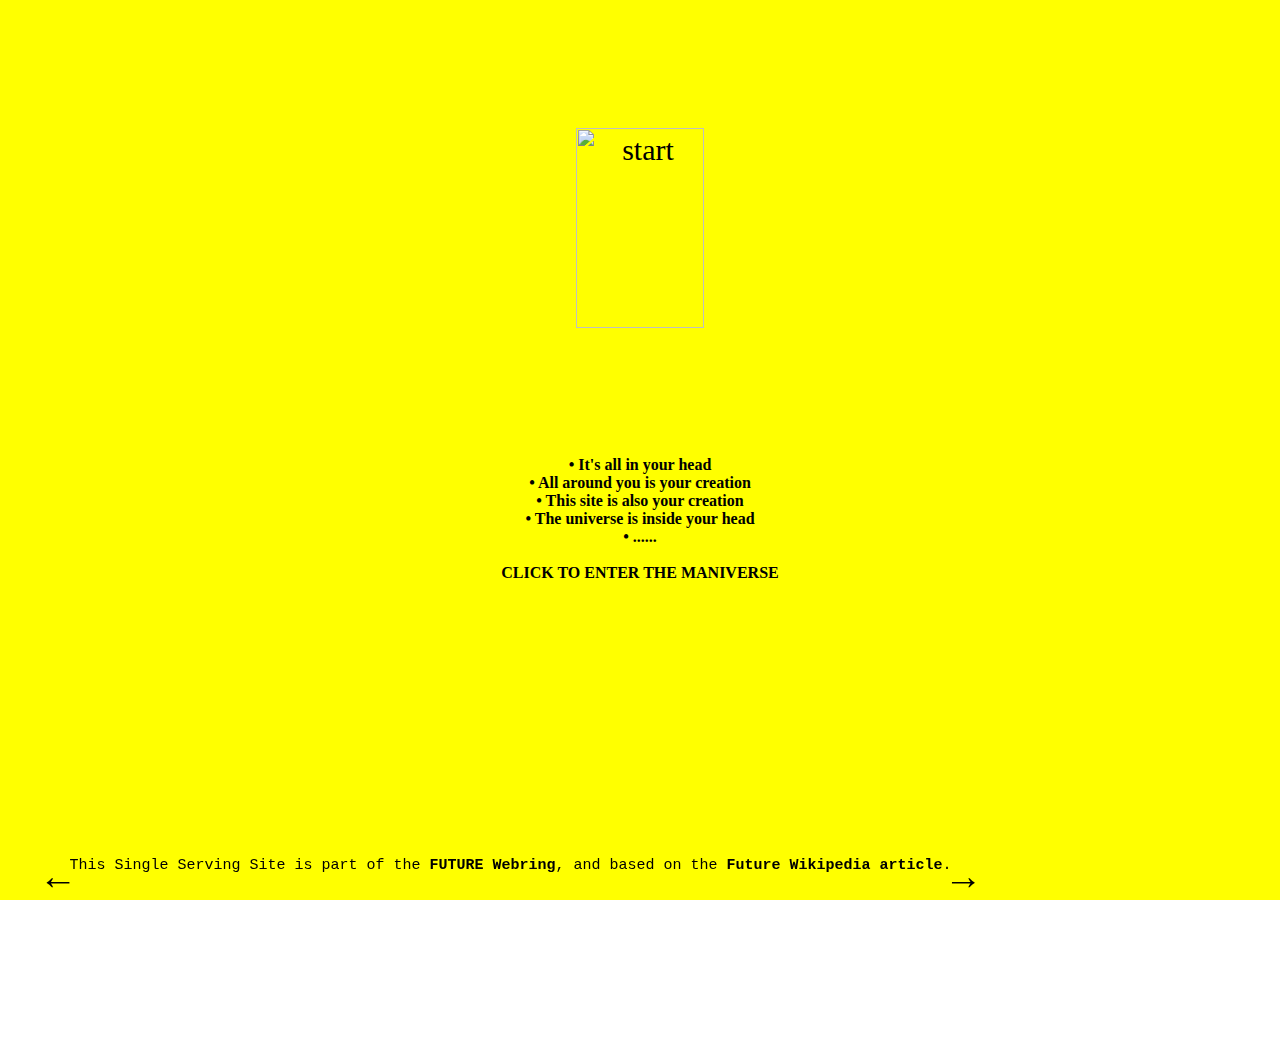
==== index.html @ 893f012a "Add files via upload" ====
<html>
  <head>
    <title>MANIFESTIT.SEXY</title>
    <link rel="stylesheet" href="style.css" />
  </head>

  <body>
    <audio autoplay>
      <source
        sc="https://cdn.glitch.global/644310c2-8202-41b6-a84c-ab193a244ce9/franz%20charcoal%20-%20great%20scraps%20-%2002%20church%20day.mp3?v=1649683189327"
        type="audio/mpeg"
      />
    </audio>

    <div id="start">
      <div style="margin: auto; text-align: center" id="enter">
        <img
          src="https://cdn.glitch.global/644310c2-8202-41b6-a84c-ab193a244ce9/gates.gif?v=1649686095444"
          alt="start"
          class="center"
          style="
            width: 50%;
            padding: 25%;
            height: 200px;
            font: 30px/40px cursive;
            
          "
        />
 

        <b>
          • It's all in your head<br />
          • All around you is your creation<br />
          • This site is also your creation<br />
          • The universe is inside your head<br />
          • ......<br />

          <br />

          CLICK TO ENTER THE MANIVERSE
        </b>
      </div>
      <script>
        const start = document.querySelector("#start");
        start.onclick = function () {
          audio = document.querySelector("audio");
          audio.play();
          start.style.opacity = 0;
          setTimeout(function () {
            start.parentNode.removeChild(start);
          }, 500);
        };
      </script>
      
      
    </div>

    <div id="header"></div>
    
    

    <form>
      <textarea
        name="comments"
        id="comments"
        style="width: 50%; padding: 3%; height: 200px; font: 30px/40px cursive"
      >
Tell me what you want...
      </textarea>
      <script>
        window.onload = function () {
          const area = document.querySelector("#comments");
          const marquees = document.querySelectorAll("marquee");
          console.log(marquees);
          area.addEventListener("input", function () {
            document.title = area.value;
            marquees.forEach((marquee) => {
              marquee.textContent = area.value;
            });
          });
        };
      </script>
      <div style="margin: auto; text-align: center">
        <li>
          <a
            href="answer.html"
            type="submit"
            value="Manifest it!"
            style="
              display: inline-block;
              width: 200px;
              left: 6;
              top: 41;
              font-family: Cursive;
              font-size: 14pt;
              color: 0062ff;
              line-height: 56px;
              border: 1px solid gray;
              box-shadow: 3px 3px 3px #747474;
              margin: -600px 0px 150px 0px;
            "
            >Manifest it!</a
          >
        </li>
      </div>
    </form>
    
           <div
          class="webring"
          alt="start"
          style="width: 100%; padding: 3%; height: 5px
     "
          
        >
          <div class="webringarrow">
            <a href="http://www.foregaende-site-i-listan.com"> ← </a>
          </div>

          <div class="webringinfo">
            This Single Serving Site is part of the
            <a href="https://worldwidewebring.club">FUTURE Webring</a>, and
            based on the
            <a href="https://sv.wikipedia.org/wiki/Future_(rappare)"
              >Future Wikipedia article</a
            >.
          </div>

          <div class="webringarrow">
            <a href="http://www.nästa-site-i-listan.com"> → </a>
          </div>
        </div>

    <marquee
      style="
        z-index: 10;
        position: absolute;
        left: 0vw;
        top: 41;
        font-family: Cursive;
        font-size: 14pt;
        color: 9fff3f;
        height: 56;
      "
      scrollamount="50"
      direction="down"
      >Manifest it!</marquee
    ><marquee
      style="
        z-index: 10;
        position: absolute;
        left: 10vw;
        top: 55;
        font-family: Cursive;
        font-size: 14pt;
        color: 9fff3f;
        height: 457;
      "
      scrollamount="50"
      direction="down"
      >Manifest it!</marquee
    ><marquee
      style="
        z-index: 10;
        position: absolute;
        left: 20vw;
        top: 50;
        font-family: Cursive;
        font-size: 14pt;
        color: 0062ff;
        height: 266;
      "
      scrollamount="2"
      direction="down"
      >Manifest it!</marquee
    ><marquee
      style="
        z-index: 2;
        position: absolute;
        left: 30vw;
        top: 30;
        font-family: Cursive;
        font-size: 14pt;
        color: 0062ff;
        height: 206;
      "
      scrollamount="3"
      direction="down"
      >Manifest it!</marquee
    ><marquee
      style="
        z-index: 2;
        position: absolute;
        left: 40vw;
        top: 79;
        font-family: Cursive;
        font-size: 14pt;
        color: 9fff3f;
        height: 73;
      "
      scrollamount="5"
      direction="down"
      >Manifest it!</marquee
    ><marquee
      style="
        z-index: 2;
        position: absolute;
        left: 50vw;
        top: 93;
        font-family: Cursive;
        font-size: 14pt;
        color: 0062ff;
        height: 86;
      "
      scrollamount="3"
      direction="down"
      >Manifest it!</marquee
    ><marquee
      style="
        z-index: 2;
        position: absolute;
        left: 500;
        top: 18;
        font-family: Cursive;
        font-size: 14pt;
        color: 9fff3f;
        height: 408;
      "
      scrollamount="7"
      direction="down"
      >Manifest it!</marquee
    ><marquee
      style="
        z-index: 2;
        position: absolute;
        left: 500;
        top: 52;
        font-family: Cursive;
        font-size: 14pt;
        color: 9fff3f;
        height: 359;
      "
      scrollamount="5"
      direction="down"
      >Manifest it!</marquee
    ><marquee
      style="
        z-index: 2;
        position: absolute;
        left: 500;
        top: 20;
        font-family: Cursive;
        font-size: 14pt;
        color: 9fff3f;
        height: 296;
      "
      scrollamount="7"
      direction="down"
      >Manifest it!</marquee
    ><marquee
      style="
        z-index: 2;
        position: absolute;
        left: 500;
        top: 50;
        font-family: Cursive;
        font-size: 14pt;
        color: 0062ff;
        height: 193;
      "
      direction="down"
      >Manifest it!</marquee
    ><marquee
      style="
        z-index: 2;
        position: absolute;
        left: 500;
        top: 52;
        font-family: Cursive;
        font-size: 14pt;
        color: 0062ff;
        height: 226;
      "
      scrollamount="3"
      direction="down"
      >Manifest it!</marquee
    ><marquee
      style="
        z-index: 2;
        position: absolute;
        left: 500;
        top: 14;
        font-family: Cursive;
        font-size: 14pt;
        color: 9fff3f;
        height: 380;
      "
      scrollamount="7"
      direction="down"
      >Manifest it!</marquee
    ><marquee
      style="
        z-index: 2;
        position: absolute;
        left: 550;
        top: 67;
        font-family: Cursive;
        font-size: 14pt;
        color: 0062ff;
        height: 276;
      "
      scrollamount="7"
      direction="down"
      >Manifest it!</marquee
    ><marquee
      style="
        z-index: 2;
        position: absolute;
        left: 279;
        top: 32;
        font-family: Cursive;
        font-size: 14pt;
        color: 0062ff;
        height: 439;
      "
      scrollamount="2"
      direction="down"
      >Manifest it!</marquee
    ><marquee
      style="
        z-index: 2;
        position: absolute;
        left: 285;
        top: 54;
        font-family: Cursive;
        font-size: 14pt;
        color: 9fff3f;
        height: 431;
      "
      scrollamount="2"
      direction="down"
      >Manifest it!</marquee
    ><marquee
      style="
        z-index: 2;
        position: absolute;
        left: 258;
        top: 55;
        font-family: Cursive;
        font-size: 14pt;
        color: 0062ff;
        height: 103;
      "
      scrollamount="5"
      direction="down"
      >Manifest it!</marquee
    ><marquee
      style="
        z-index: 2;
        position: absolute;
        left: 121;
        top: 71;
        font-family: Cursive;
        font-size: 14pt;
        color: 0062ff;
        height: 263;
      "
      direction="down"
      >Manifest it!</marquee
    ><marquee
      style="
        z-index: 2;
        position: absolute;
        left: 90;
        top: 37;
        font-family: Cursive;
        font-size: 14pt;
        color: 0062ff;
        height: 369;
      "
      direction="down"
      >Manifest it!</marquee
    ><marquee
      style="
        z-index: 2;
        position: absolute;
        left: 285;
        top: 35;
        font-family: Cursive;
        font-size: 14pt;
        color: 0062ff;
        height: 317;
      "
      scrollamount="6"
      direction="down"
      >Manifest it!</marquee
    ><marquee
      style="
        z-index: 2;
        position: absolute;
        left: 260;
        top: 390;
        font-family: Cursive;
        font-size: 20pt;
        color: 0062ff;
        height: 3;
      "
      scrollamount="10"
      direction="down"
      >Manifest it!</marquee
    ><span style="position: absolute; center"></span>
  </body>
</html>
---- style.css ----
body {
  background-color: white;
}

li {
  list-style: none;
}

#start {
  position: absolute;
  top: 0;
  left: 0;
  right: 0;
  bottom: 0;
  background-color: yellow;
  z-index: 999;
  color: black;
  font-family: Cursive;
  opacity: 1;
  transition: opacity 500ms ease-out;
}

#comments {
  width: 50vw;
  height: 25vw;
  background-size: 50vw;
  margin: 0px 0px 100px 350px;
}

.webring {
  background-color: yellow;
  position: fixed;
  z-index: 1000000;
  bottom: 0;
  font-family: "courier new";
  width: 100%;
  color: black;
  display: flex;
  flex-direction: row;
  font-size: 15px;
  text-align: center;
}

.webring a {
  color: black;
  font-weight: bold;
  font-family: "courier new";
  border-bottom: 0;
  text-align: center;
  text-decoration: none;
}

.webringarrow a {
  color: black;
  font-family: "courier new";
  border-bottom: 0;
  font-size: 3vw;
  text-align: center;
  text-decoration: none;
}

.webringarrow, .webringinfo {
}




#header {
  background-color: white;
  width: 50vw;
  height: 40vw;
  background-image: url(https://cdn.glitch.me/644310c2-8202-41b6-a84c-ab193a244ce9/Comp%201_1.gif?v=1649425524885);
  background-size: 50vw;
  margin: 40px 10px 0px 350px;
}

marquee {
  text-align: center;
  width: 50vw;
}

#enter {
  width: 40vw;
  height: 10vh;
  background-size: 10vw;
  margin: 100px 0px 0px 0px;
  padding: 0px 10px 10px 10px;
}
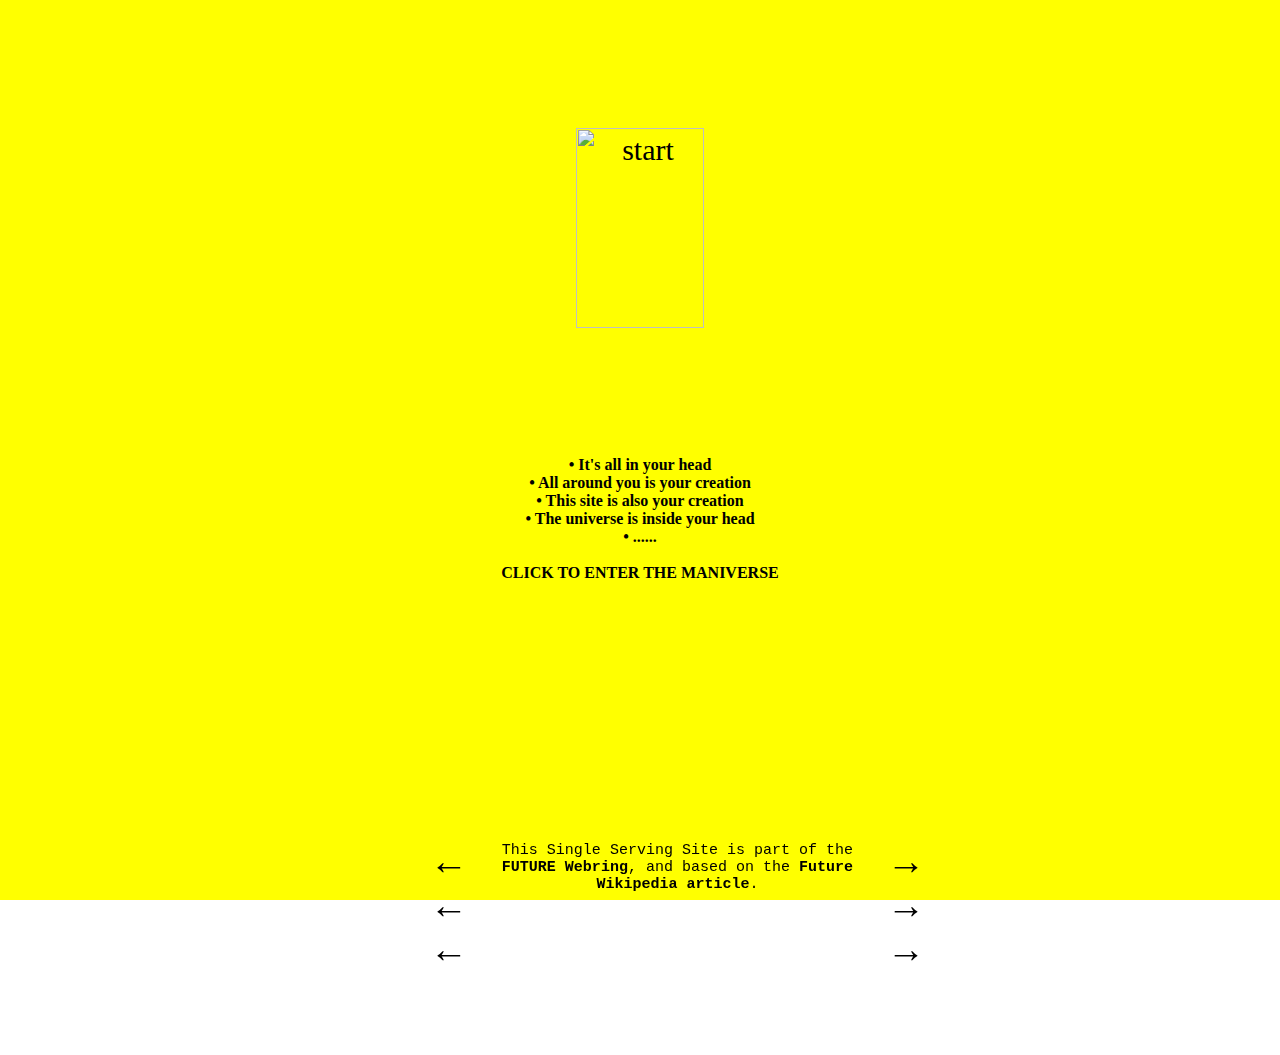
==== commit 7dbcfd77: "Add files via upload" ====
--- a/index.html
+++ b/index.html
@@ -7,7 +7,7 @@
   <body>
     <audio autoplay>
       <source
-        sc="https://cdn.glitch.global/644310c2-8202-41b6-a84c-ab193a244ce9/franz%20charcoal%20-%20great%20scraps%20-%2002%20church%20day.mp3?v=1649683189327"
+        src="https://cdn.glitch.global/644310c2-8202-41b6-a84c-ab193a244ce9/magic-chime-01.mp3?v=1649756462746"
         type="audio/mpeg"
       />
     </audio>
@@ -26,7 +26,29 @@
             
           "
         />
- 
+        <div
+          class="webring"
+          alt="start"
+          style="width: 510px; padding: 3%; height: 20px"
+          
+        >
+          <div class="webringarrow">
+            <a href="http://www.justus.consulting"> ← ← ← </a>
+          </div>
+
+          <div class="webringinfo">
+            This Single Serving Site is part of the
+            <a href="https://worldwidewebring.club">FUTURE Webring</a>, and
+            based on the
+            <a href="https://sv.wikipedia.org/wiki/Future_(rappare)"
+              >Future Wikipedia article</a
+            >.
+          </div>
+
+          <div class="webringarrow">
+            <a href="http://zoomin.nu"> → → → </a>
+          </div>
+        </div>
 
         <b>
           • It's all in your head<br />
@@ -51,13 +73,9 @@
           }, 500);
         };
       </script>
-      
-      
     </div>
 
     <div id="header"></div>
-    
-    
 
     <form>
       <textarea
@@ -104,31 +122,6 @@
         </li>
       </div>
     </form>
-    
-           <div
-          class="webring"
-          alt="start"
-          style="width: 100%; padding: 3%; height: 5px
-     "
-          
-        >
-          <div class="webringarrow">
-            <a href="http://www.foregaende-site-i-listan.com"> ← </a>
-          </div>
-
-          <div class="webringinfo">
-            This Single Serving Site is part of the
-            <a href="https://worldwidewebring.club">FUTURE Webring</a>, and
-            based on the
-            <a href="https://sv.wikipedia.org/wiki/Future_(rappare)"
-              >Future Wikipedia article</a
-            >.
-          </div>
-
-          <div class="webringarrow">
-            <a href="http://www.nästa-site-i-listan.com"> → </a>
-          </div>
-        </div>
 
     <marquee
       style="
@@ -138,10 +131,10 @@
         top: 41;
         font-family: Cursive;
         font-size: 14pt;
-        color: 9fff3f;
+        color: blue;
         height: 56;
       "
-      scrollamount="50"
+      scrollamount="1"
       direction="down"
       >Manifest it!</marquee
     ><marquee
@@ -152,10 +145,10 @@
         top: 55;
         font-family: Cursive;
         font-size: 14pt;
-        color: 9fff3f;
+        color: red;
         height: 457;
       "
-      scrollamount="50"
+      scrollamount="2"
       direction="down"
       >Manifest it!</marquee
     ><marquee
@@ -166,7 +159,7 @@
         top: 50;
         font-family: Cursive;
         font-size: 14pt;
-        color: 0062ff;
+        color: green;
         height: 266;
       "
       scrollamount="2"
@@ -177,10 +170,10 @@
         z-index: 2;
         position: absolute;
         left: 30vw;
-        top: 30;
-        font-family: Cursive;
-        font-size: 14pt;
-        color: 0062ff;
+        top: 0;
+        font-family: Cursive;
+        font-size: 14pt;
+        color: yellow;
         height: 206;
       "
       scrollamount="3"
@@ -191,10 +184,10 @@
         z-index: 2;
         position: absolute;
         left: 40vw;
-        top: 79;
-        font-family: Cursive;
-        font-size: 14pt;
-        color: 9fff3f;
+        top: 0;
+        font-family: Cursive;
+        font-size: 14pt;
+        color: red;
         height: 73;
       "
       scrollamount="5"
@@ -208,7 +201,7 @@
         top: 93;
         font-family: Cursive;
         font-size: 14pt;
-        color: 0062ff;
+        color: blue;
         height: 86;
       "
       scrollamount="3"
@@ -222,11 +215,11 @@
         top: 18;
         font-family: Cursive;
         font-size: 14pt;
-        color: 9fff3f;
+        color: yellow;
         height: 408;
       "
       scrollamount="7"
-      direction="down"
+      direction="right"
       >Manifest it!</marquee
     ><marquee
       style="
@@ -236,11 +229,11 @@
         top: 52;
         font-family: Cursive;
         font-size: 14pt;
-        color: 9fff3f;
+        color: green;
         height: 359;
       "
       scrollamount="5"
-      direction="down"
+      direction="left"
       >Manifest it!</marquee
     ><marquee
       style="
@@ -250,11 +243,11 @@
         top: 20;
         font-family: Cursive;
         font-size: 14pt;
-        color: 9fff3f;
+        color: red;
         height: 296;
       "
       scrollamount="7"
-      direction="down"
+      direction="up"
       >Manifest it!</marquee
     ><marquee
       style="
@@ -264,9 +257,10 @@
         top: 50;
         font-family: Cursive;
         font-size: 14pt;
-        color: 0062ff;
+        color: blue;
         height: 193;
       "
+                    scrollamount="3"
       direction="down"
       >Manifest it!</marquee
     ><marquee
@@ -277,12 +271,13 @@
         top: 52;
         font-family: Cursive;
         font-size: 14pt;
-        color: 0062ff;
+        color: yellow;
         height: 226;
       "
       scrollamount="3"
-      direction="down"
-      >Manifest it!</marquee
+      direction="right"
+      >𝓜𝓪𝓷𝓲𝓯𝓮𝓼𝓽 𝓲𝓽!
+</marquee
     ><marquee
       style="
         z-index: 2;
@@ -291,18 +286,19 @@
         top: 14;
         font-family: Cursive;
         font-size: 14pt;
-        color: 9fff3f;
+        color: green;
         height: 380;
       "
       scrollamount="7"
-      direction="down"
-      >Manifest it!</marquee
-    ><marquee
-      style="
-        z-index: 2;
-        position: absolute;
-        left: 550;
-        top: 67;
+      direction="left"
+      >𝓜𝓪𝓷𝓲𝓯𝓮𝓼𝓽 𝓲𝓽!
+</marquee
+    ><marquee
+      style="
+        z-index: 2;
+        position: absolute;
+        left: 550vw;
+        top: 0;
         font-family: Cursive;
         font-size: 14pt;
         color: 0062ff;
@@ -310,21 +306,23 @@
       "
       scrollamount="7"
       direction="down"
-      >Manifest it!</marquee
-    ><marquee
-      style="
-        z-index: 2;
-        position: absolute;
-        left: 279;
-        top: 32;
+      >𝓜𝓪𝓷𝓲𝓯𝓮𝓼𝓽 𝓲𝓽!
+</marquee
+    ><marquee
+      style="
+        z-index: 2;
+        position: absolute;
+        left: 279vw;
+        top: 0;
         font-family: Cursive;
         font-size: 14pt;
         color: 0062ff;
         height: 439;
       "
       scrollamount="2"
-      direction="down"
-      >Manifest it!</marquee
+      direction="up"
+      >𝓜𝓪𝓷𝓲𝓯𝓮𝓼𝓽 𝓲𝓽!
+</marquee
     ><marquee
       style="
         z-index: 2;
@@ -337,8 +335,9 @@
         height: 431;
       "
       scrollamount="2"
-      direction="down"
-      >Manifest it!</marquee
+      direction="right"
+      >𝓜𝓪𝓷𝓲𝓯𝓮𝓼𝓽 𝓲𝓽!
+</marquee
     ><marquee
       style="
         z-index: 2;
@@ -351,8 +350,9 @@
         height: 103;
       "
       scrollamount="5"
-      direction="down"
-      >Manifest it!</marquee
+      direction="up"
+      >𝓜𝓪𝓷𝓲𝓯𝓮𝓼𝓽 𝓲𝓽!
+</marquee
     ><marquee
       style="
         z-index: 2;
@@ -364,7 +364,7 @@
         color: 0062ff;
         height: 263;
       "
-      direction="down"
+      direction="left"
       >Manifest it!</marquee
     ><marquee
       style="
@@ -378,7 +378,8 @@
         height: 369;
       "
       direction="down"
-      >Manifest it!</marquee
+      >𝓜𝓪𝓷𝓲𝓯𝓮𝓼𝓽 𝓲𝓽!
+</marquee
     ><marquee
       style="
         z-index: 2;
@@ -402,11 +403,13 @@
         font-family: Cursive;
         font-size: 20pt;
         color: 0062ff;
-        height: 3;
+        height: 100;
       "
       scrollamount="10"
       direction="down"
-      >Manifest it!</marquee
+      >𝓜𝓪𝓷𝓲𝓯𝓮𝓼𝓽 𝓲𝓽!
+</marquee
     ><span style="position: absolute; center"></span>
+  
   </body>
-</html>
+</html>--- a/style.css
+++ b/style.css
@@ -59,12 +59,6 @@
   text-decoration: none;
 }
 
-.webringarrow, .webringinfo {
-}
-
-
-
-
 #header {
   background-color: white;
   width: 50vw;
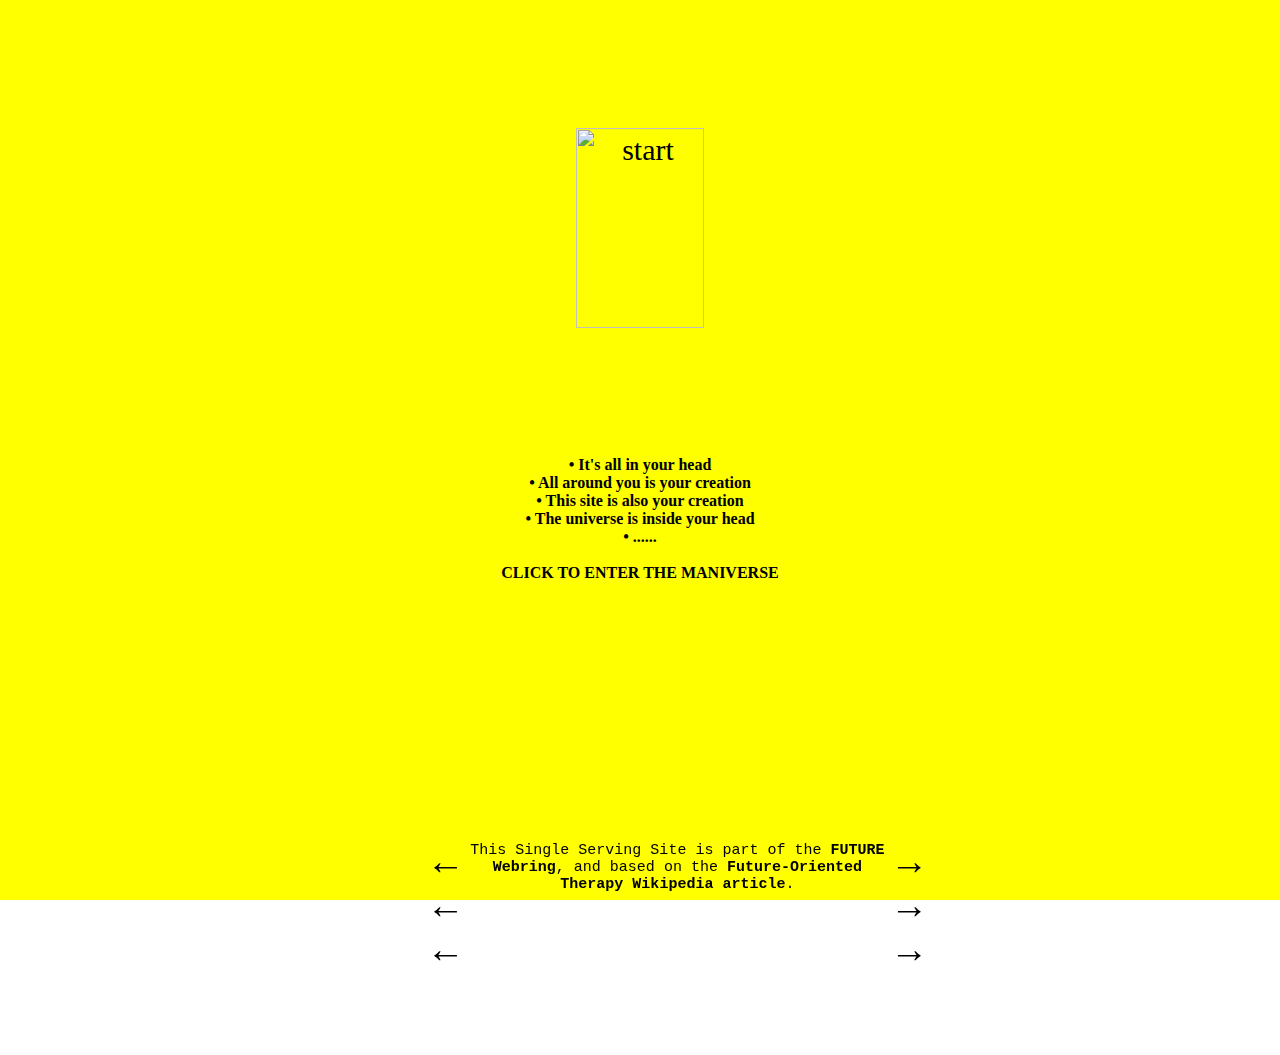
==== commit 5b855af0: "Add files via upload" ====
--- a/index.html
+++ b/index.html
@@ -40,8 +40,8 @@
             This Single Serving Site is part of the
             <a href="https://worldwidewebring.club">FUTURE Webring</a>, and
             based on the
-            <a href="https://sv.wikipedia.org/wiki/Future_(rappare)"
-              >Future Wikipedia article</a
+            <a href="https://en.wikipedia.org/wiki/Future-oriented_therapy"
+              >Future-Oriented Therapy Wikipedia article</a
             >.
           </div>
 
